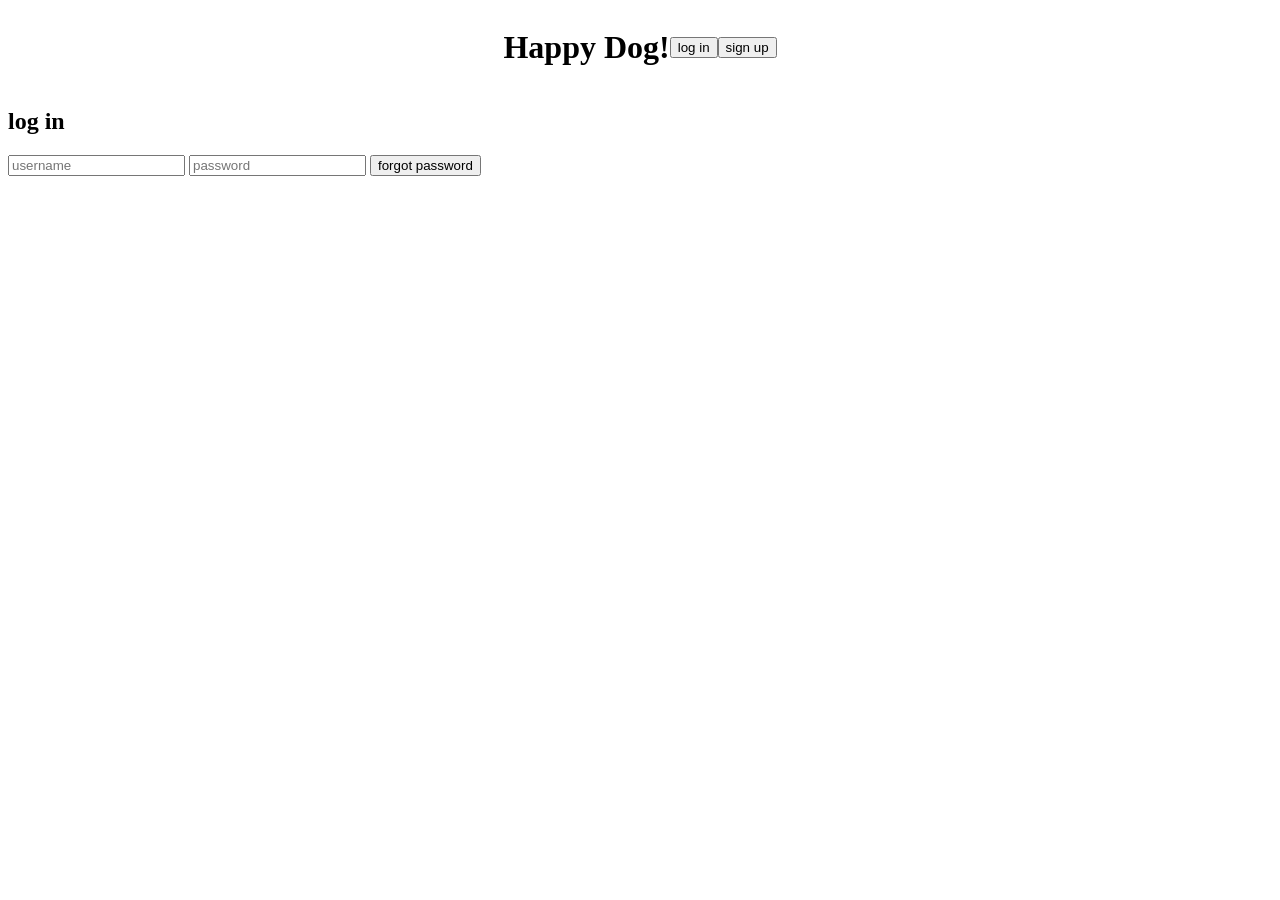
==== login/index.html @ 1c6ba6bc "log in page, or the bveginning of it" ====
<!DOCTYPE html>
<html lang="en">
  <head>
    <title>Home</title>
    <meta charset="UTF-8" />
    <meta name="viewport" content="width=device-width" />
    <link rel="stylesheet" href="styles.css" />
    <script type="module" src="script.js"></script>
  </head>
  <body>
    <main>
        <header>
            <h1>Happy Dog!</h1>
            <button>log in</button>
            <button>sign up</button>
        </header>

        <section>
          <h2>log in</h2>
          <div>
            <input type="text" placeholder="username">
            <input type="text" placeholder="password">
            <button>forgot password</button>
          </div>
        </section>
    </main>
  </body>
</html>
---- login/styles.css ----
header {
display: flex;
justify-content: center;
align-items: center;
}
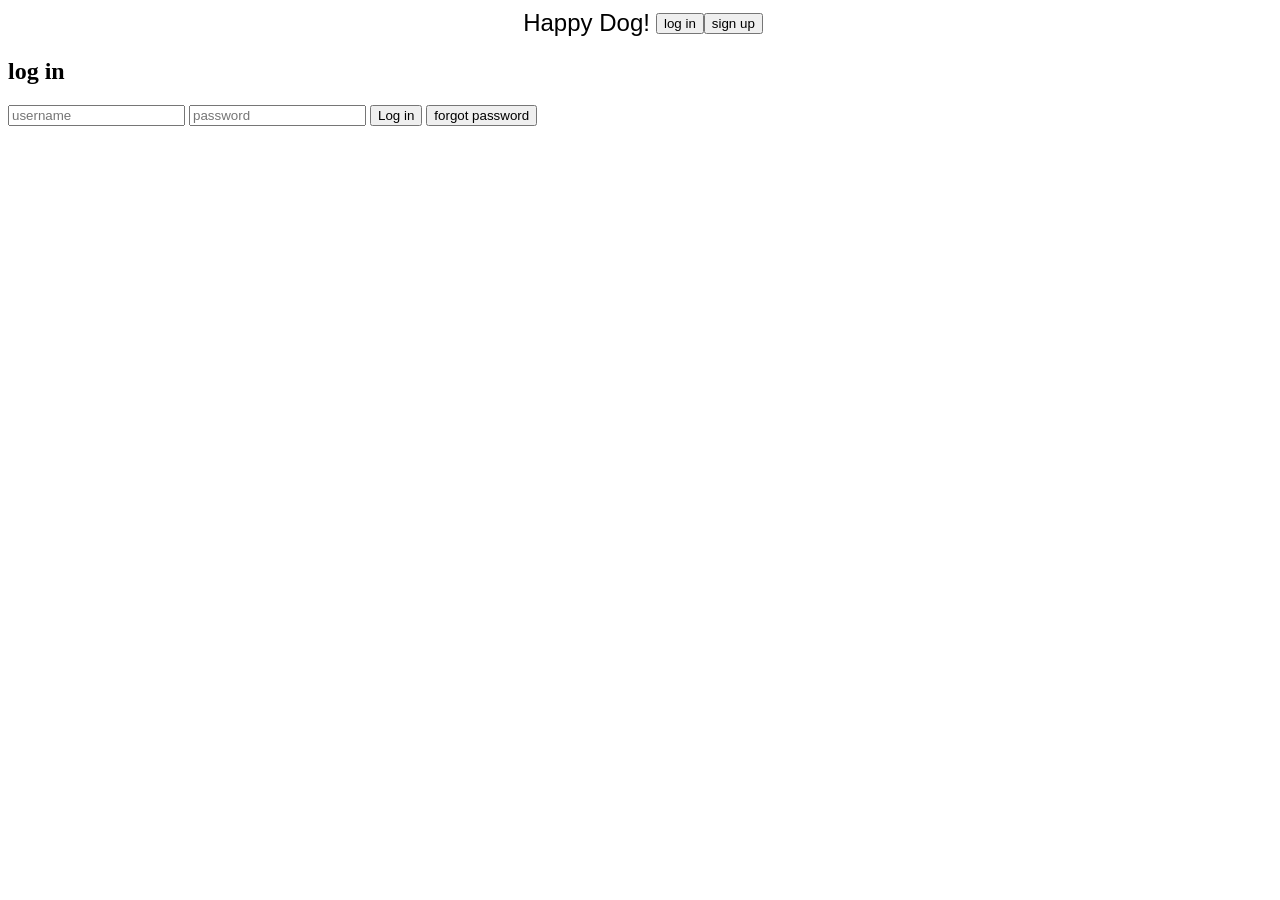
==== commit 7e3e7e85: "legin checkpint1" ====
--- a/login/index.html
+++ b/login/index.html
@@ -4,22 +4,23 @@
     <title>Home</title>
     <meta charset="UTF-8" />
     <meta name="viewport" content="width=device-width" />
-    <link rel="stylesheet" href="styles.css" />
-    <script type="module" src="script.js"></script>
+    <link rel="stylesheet" href="../styles.css" />
+    <script src="script.js"></script>
   </head>
   <body>
     <main>
         <header>
-            <h1>Happy Dog!</h1>
-            <button>log in</button>
-            <button>sign up</button>
+            <button class="logo" onclick="window.location.href='../index.html'">Happy Dog!</button>
+            <button onclick="window.location.href='../login/index.html'">log in</button>
+            <button onclick="window.location.href='../signup/index.html'">sign up</button>
         </header>
 
         <section>
           <h2>log in</h2>
           <div>
-            <input type="text" placeholder="username">
-            <input type="text" placeholder="password">
+            <input type="text" placeholder="username" id="username">
+            <input type="text" placeholder="password" id="password">
+            <button onclick="login()" class="">Log in</button>
             <button>forgot password</button>
           </div>
         </section>
--- a/styles.css
+++ b/styles.css
@@ -0,0 +1,13 @@
+header {
+display: flex;
+justify-content: center;
+align-items: center;
+}
+
+.logo{
+    border: 0;
+    border-style: none;
+    font-size: x-large;
+    font-weight: 500;
+    background: none;
+}
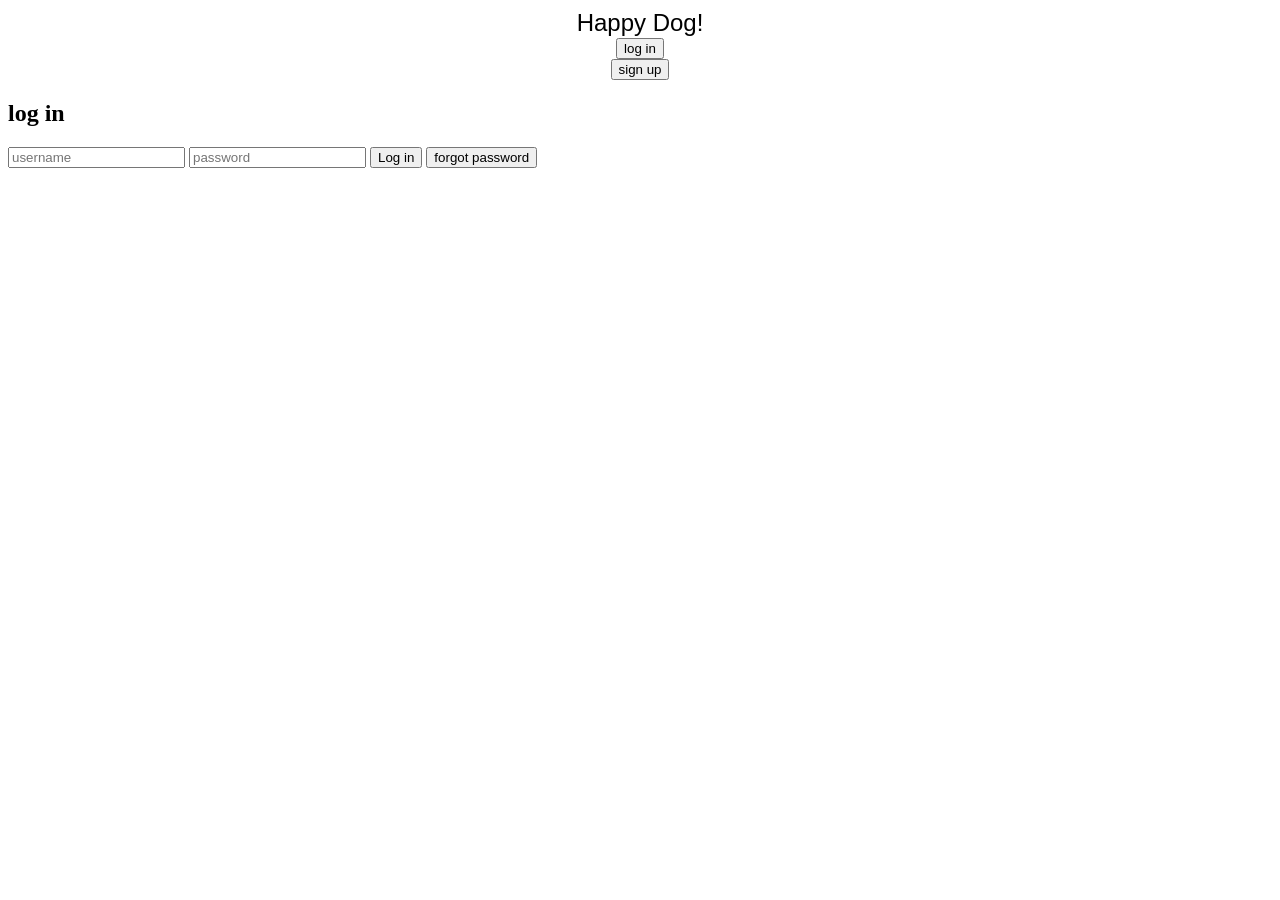
==== commit ccc49c10: "partial login update" ====
--- a/login/index.html
+++ b/login/index.html
@@ -15,11 +15,11 @@
             <button onclick="window.location.href='../signup/index.html'">sign up</button>
         </header>
 
-        <section>
+        <section id="loginsec">
           <h2>log in</h2>
           <div>
             <input type="text" placeholder="username" id="username">
-            <input type="text" placeholder="password" id="password">
+            <input type="password" placeholder="password" id="password">
             <button onclick="login()" class="">Log in</button>
             <button>forgot password</button>
           </div>
--- a/styles.css
+++ b/styles.css
@@ -1,7 +1,7 @@
 header {
 display: flex;
-justify-content: center;
-align-items: center;
+    flex-direction: column;
+    align-items: center;
 }
 
 .logo{
@@ -10,4 +10,9 @@
     font-size: x-large;
     font-weight: 500;
     background: none;
+}
+
+.button-group {
+    display: flex;
+    flex-direction: row;
 }
